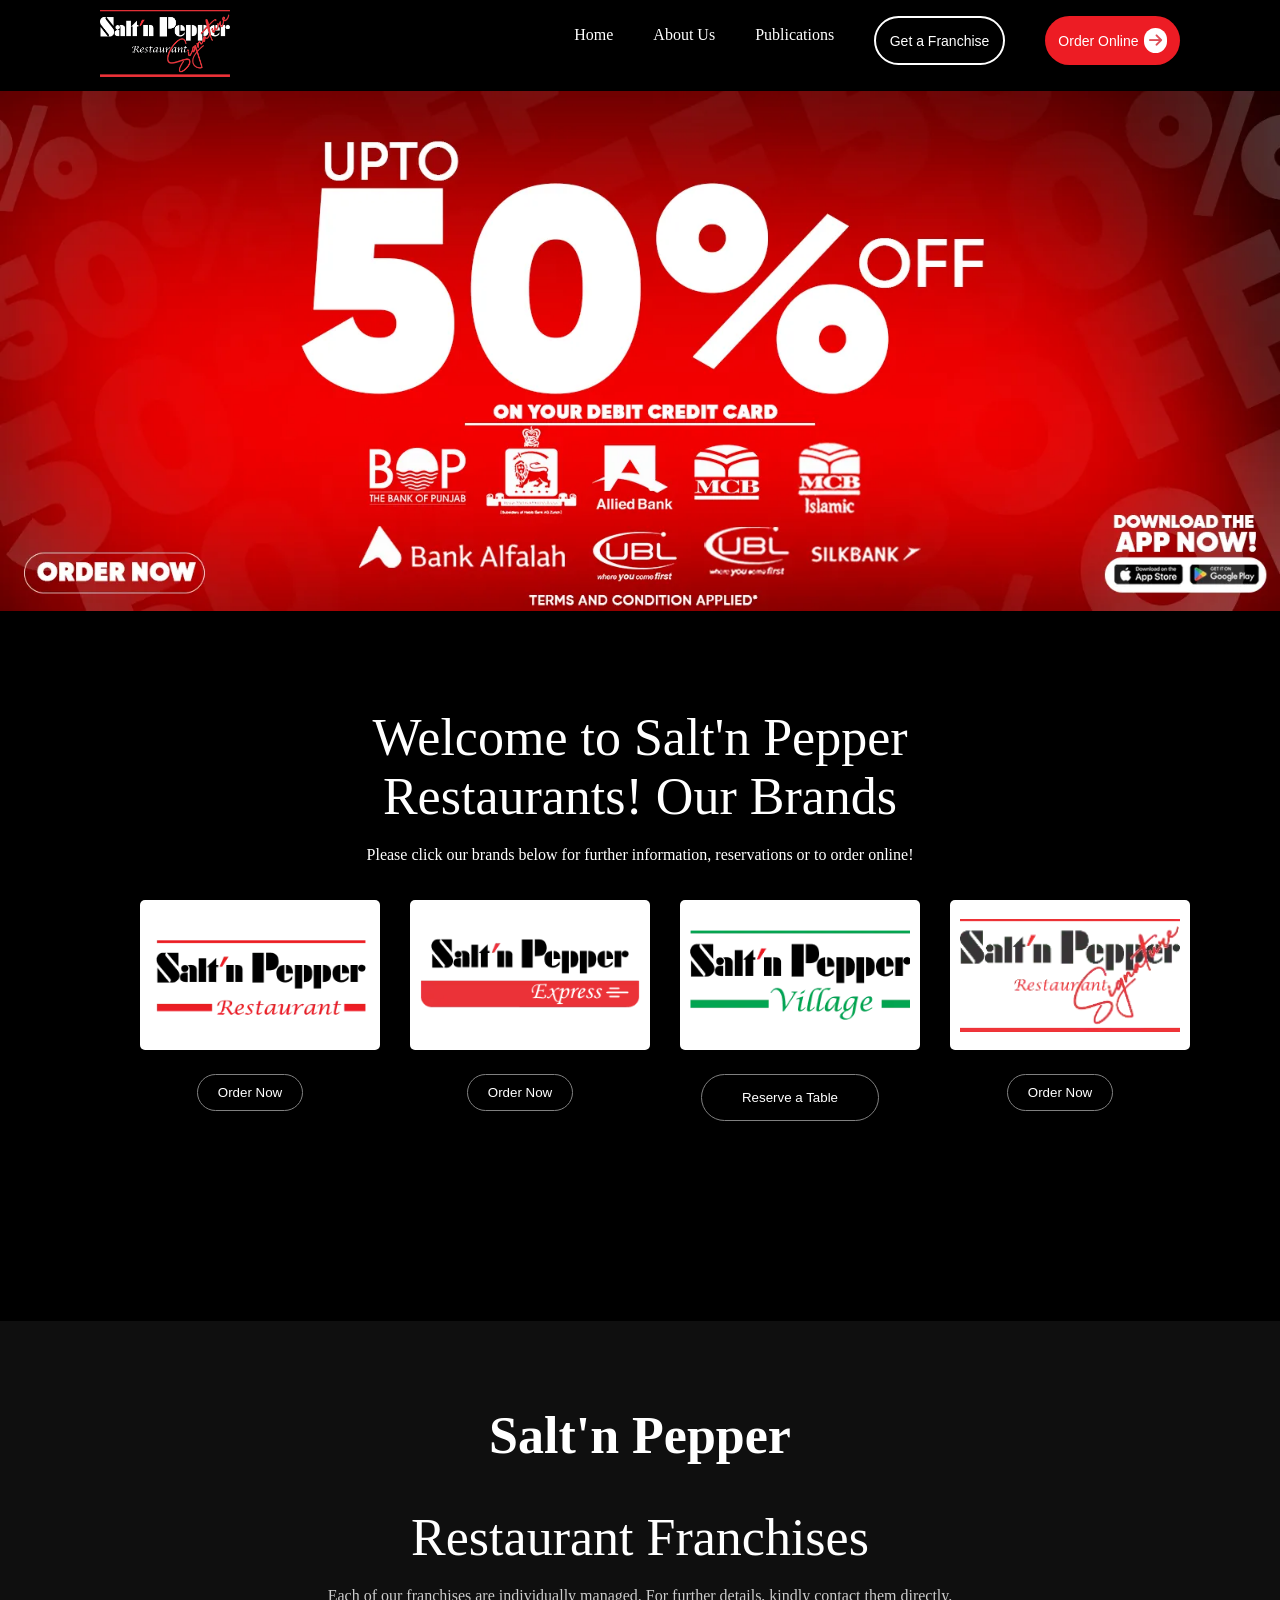
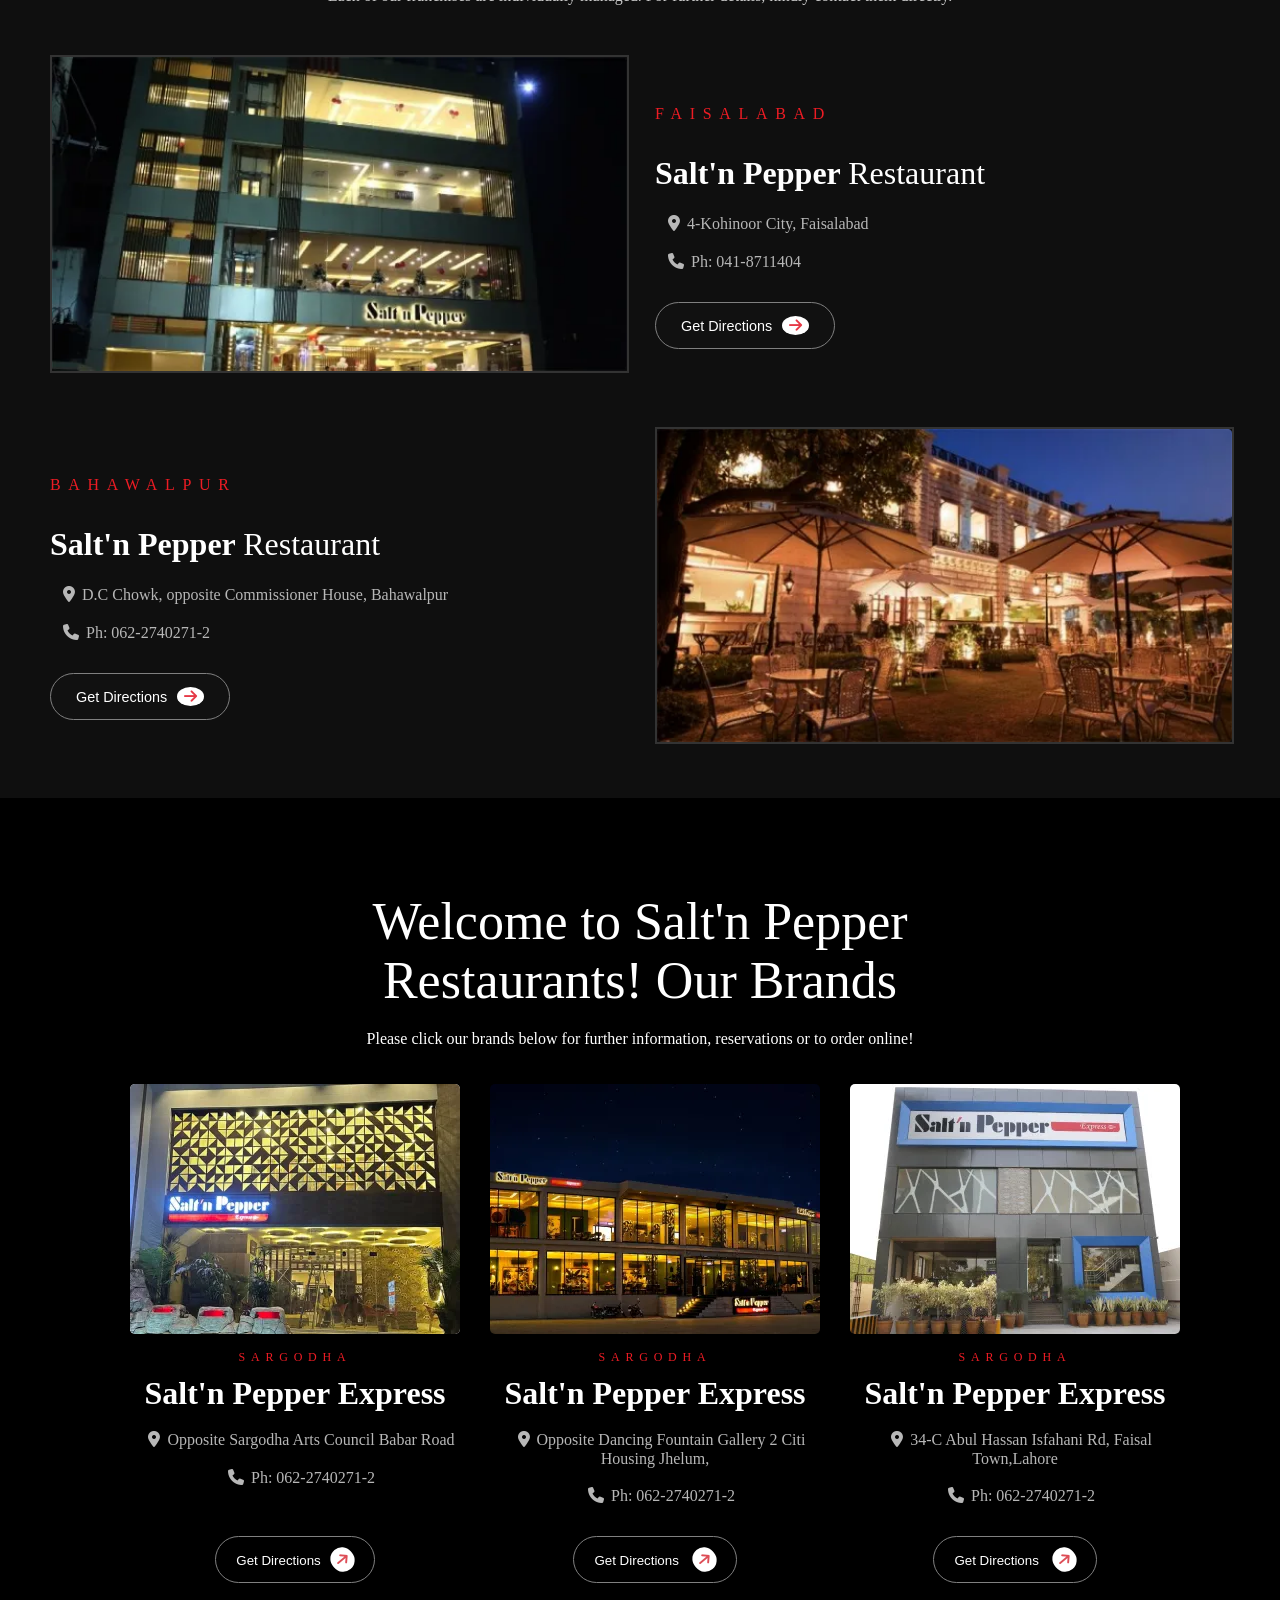
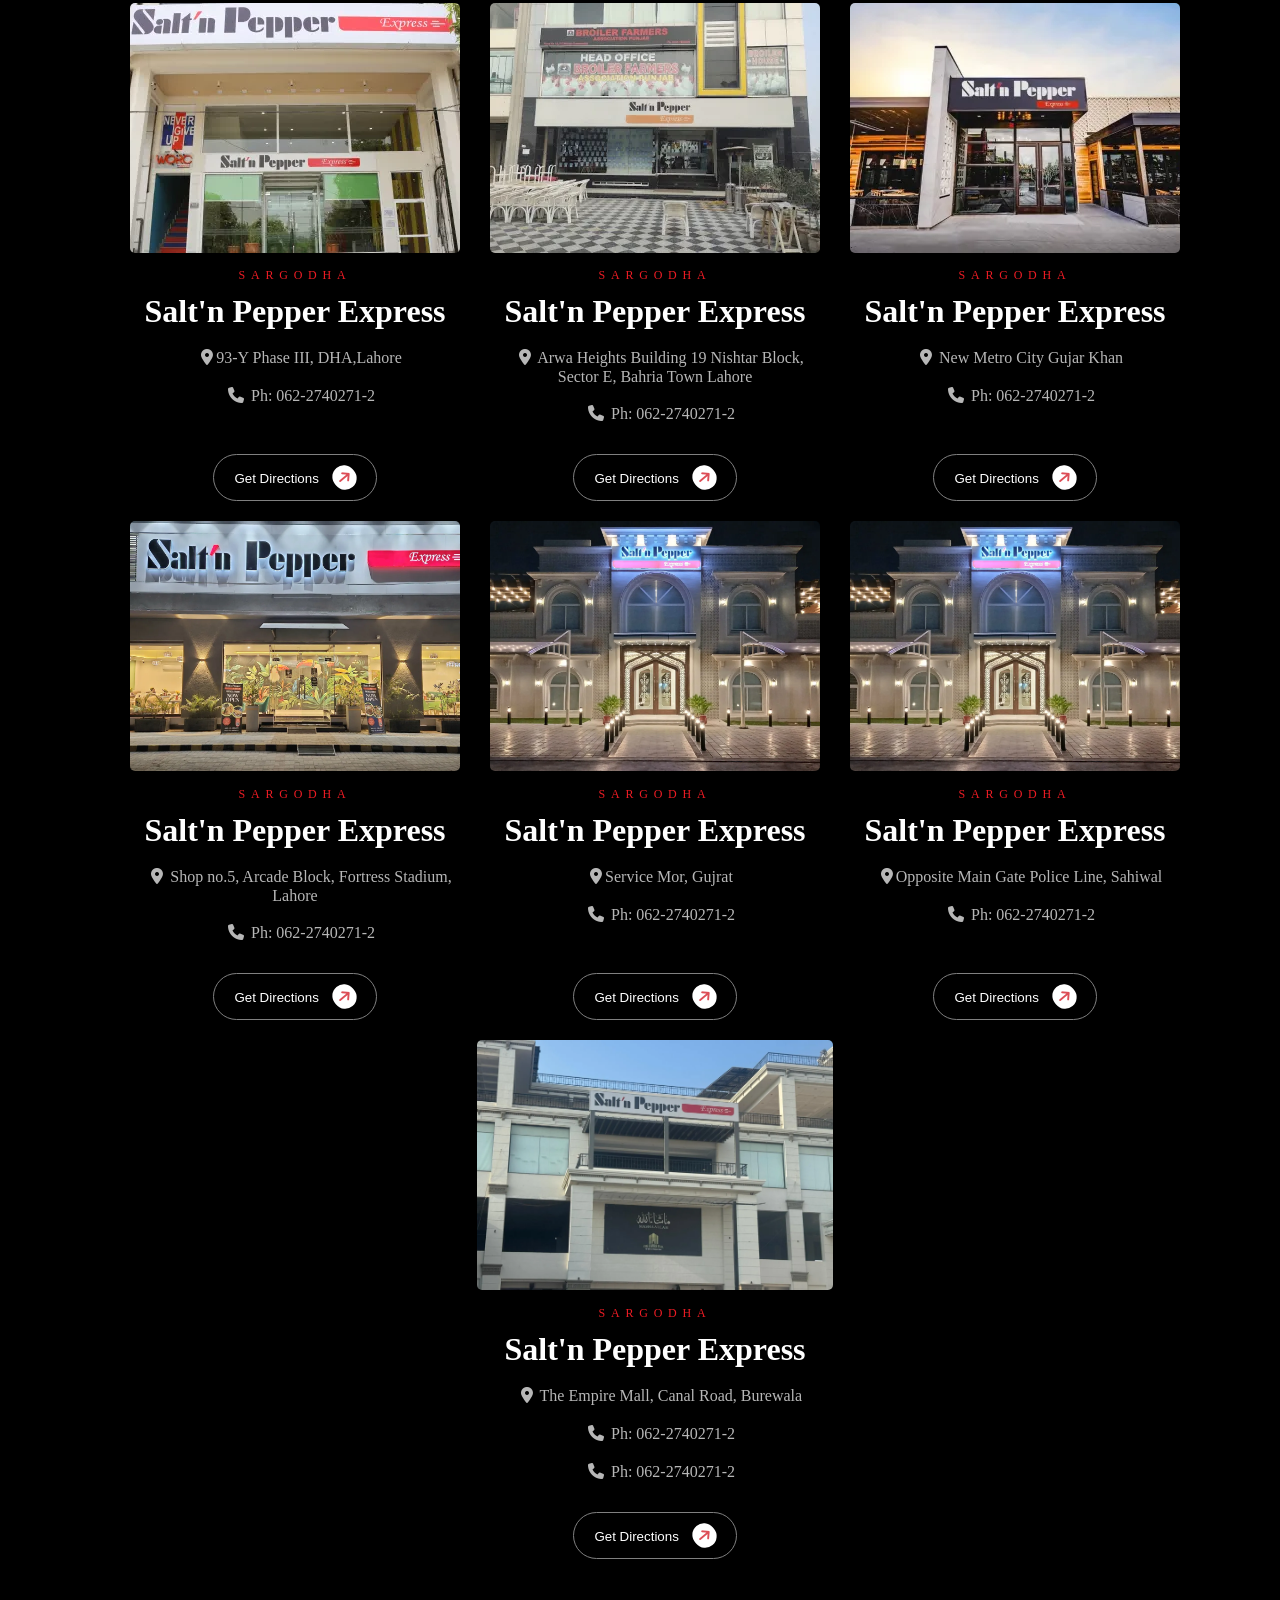
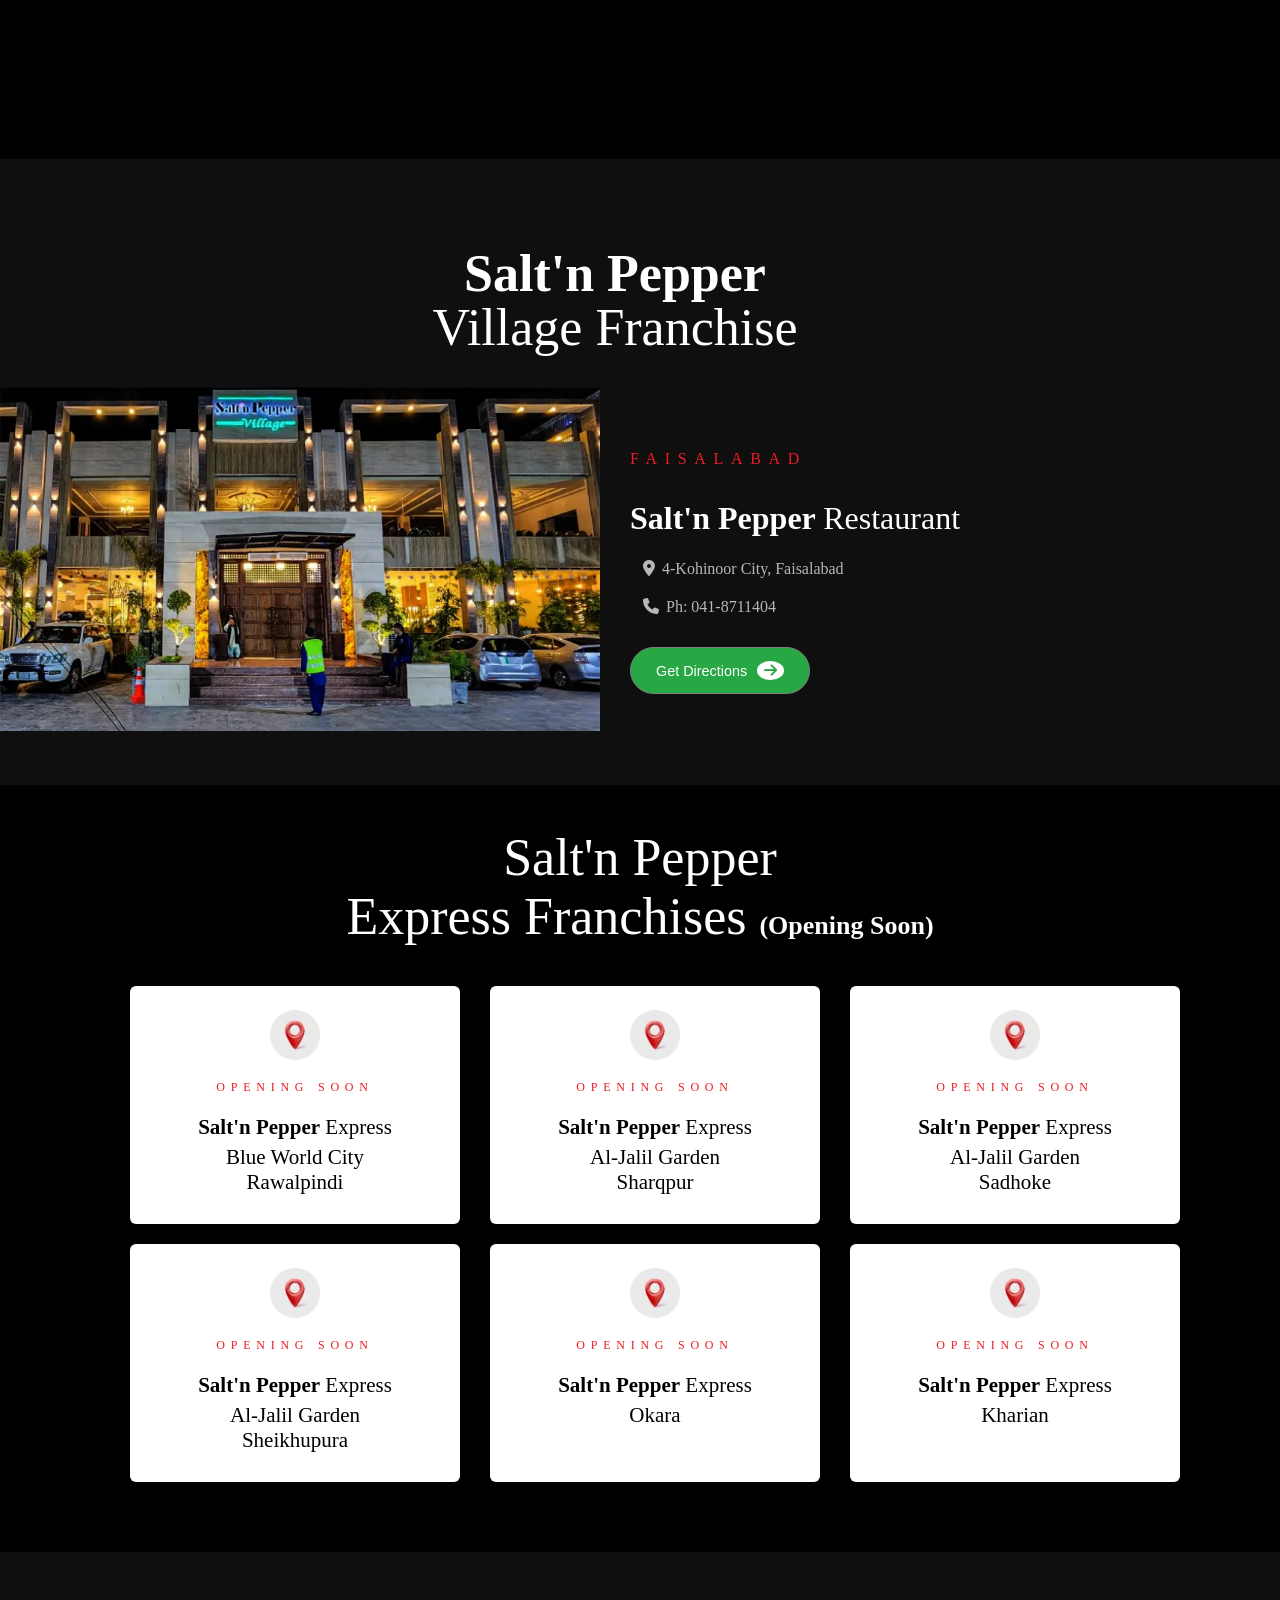
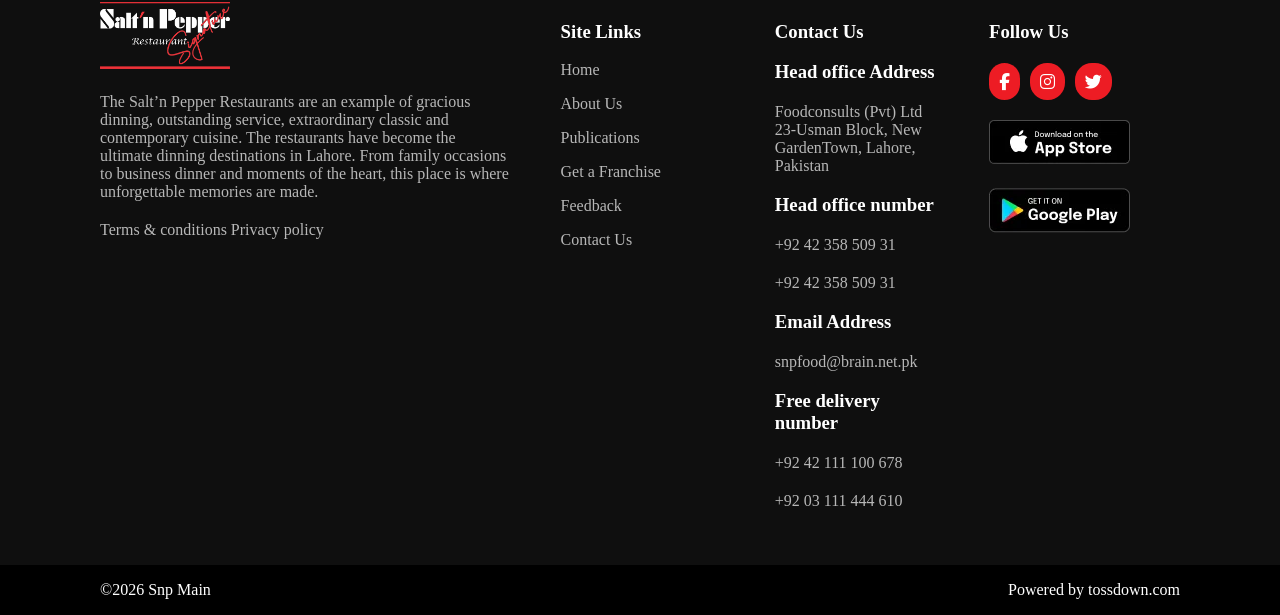
==== index.html @ 4a69c39b "Add files via upload" ====
<!doctype html>
<html lang="en">

<head>
  <meta charset="UTF-8" />
  <meta name="viewport" content="width=device-width, initial-scale=1.0" />
  <title>Salt N Pepper</title>
  <link rel="stylesheet" href="https://cdnjs.cloudflare.com/ajax/libs/font-awesome/6.5.1/css/all.min.css" />
  <link rel="stylesheet" href="style.css" />
</head>

<body>
  <!-- Navbar -->
  <div class="navbar">
    <div><img src="./Images/logo.webp" alt="logo" class="logo" /></div>
    <div class="menu">
      <ul class="list">
        <li>Home</li>
        <li>About Us</li>
        <li>Publications</li>
        <button class="btn">Get a Franchise</button>
        <button class="btn1">
          Order Online<i class="fa-solid fa-arrow-right arrow"></i>
        </button>
      </ul>
    </div>
  </div>

  <!-- Banner -->
  <div class="banner">
    <img src="./Images/banner.webp" alt="banner" width="100%" height="" />
  </div>
  <!-- Container 1 -->
  <div class="main-container">
    <h2>
      Welcome to <span class="heading">Salt'n Pepper</span> <br />
      Restaurants! Our Brands
    </h2>
    <p>
      Please click our brands below for further information, reservations or
      to order online!
    </p>
    <div class="container">
      <div class="cards">
        <img src="./Images/image1.webp" alt="" />
        <button class="btn-cards">Order Now</button>
      </div>
      <div class="cards">
        <img src="./Images/image3.webp" alt="" />
        <button class="btn-cards">Order Now</button>
      </div>
      <div class="cards">
        <img src="./Images/image4.webp" alt="" />
        <button class="btn-cards-table">Reserve a Table</button>
      </div>
      <div class="cards">
        <img src="./Images/image5.webp" alt="" />
        <button class="btn-cards">Order Now</button>
      </div>
    </div>
  </div>

  <!-- Container 2 -->

  <div class="container1">
    <!-- Header Section -->
    <div class="header">
      <h1>Salt'n Pepper</h1>
      <h2>Restaurant Franchises</h2>
      <p>
        Each of our franchises are individually managed. For further details,
        kindly contact them directly.
      </p>
    </div>

    <!-- Content Section -->
    <div class="content-box">
      <div class="image-side">
        <img src="./Images/image6.webp" alt="Restaurant Building" />
      </div>

      <div class="text-side">
        <h4 class="location-tag">FAISALABAD</h4>
        <h3>Salt'n Pepper <span>Restaurant</span></h3>
        <p class="address">
          <i class="fa-solid fa-location-dot"></i> 4-Kohinoor City, Faisalabad
        </p>
        <p class="phone"><i class="fa-solid fa-phone"></i> Ph: 041-8711404</p>
        <button class="btn2">
          Get Directions<i class="fa-solid fa-arrow-right arrow"></i>
        </button>
      </div>
    </div>
    <div class="content-box style-two">
      <div class="text-side">
        <h4 class="location-tag">Bahawalpur</h4>
        <h3>Salt'n Pepper <span>Restaurant</span></h3>
        <p class="address">
          <i class="fa-solid fa-location-dot"></i> D.C Chowk, opposite
          Commissioner House, Bahawalpur
        </p>
        <p class="phone">
          <i class="fa-solid fa-phone"></i> Ph: 062-2740271-2
        </p>
        <button class="btn2">
          Get Directions<i class="fa-solid fa-arrow-right arrow"></i>
        </button>
      </div>
      <div class="image-side">
        <img src="./Images/image8.webp" alt="Restaurant Building" />
      </div>
    </div>
  </div>

  <!-- container3 -->
  <div class="main-container">
    <h2>
      Welcome to <span class="heading">Salt'n Pepper</span> <br />
      Restaurants! Our Brands
    </h2>
    <p>
      Please click our brands below for further information, reservations or
      to order online!
    </p>
    <div class="container">
      <div class="cards cards2">
        <img src="./Images/image9.webp" alt="" />
        <div class="card-content">
        <h4 class="location-tag">sargodha</h4>
        <h1>Salt'n Pepper Express</h1>
        <p class="address">
          <i class="fa-solid fa-location-dot"></i> Opposite Sargodha Arts Council Babar Road
        </p>
        <p class="phone">
          <i class="fa-solid fa-phone"></i> Ph: 062-2740271-2
        </p>
        </div>
        <button class="btn-cards">Get Directions<i class="fa-solid fa-arrow-right arrow arrow-rotate"></i></button>
      </div>
      <div class="cards cards2">
        <img src="./Images/image10.webp" alt="" />
        <div class="card-content">
        <h4 class="location-tag">sargodha</h4>
        <h1>Salt'n Pepper Express</h1>
        <p class="address">
          <i class="fa-solid fa-location-dot"></i> Opposite Dancing Fountain Gallery 2 Citi Housing Jhelum,
        </p>
        <p class="phone">
          <i class="fa-solid fa-phone"></i> Ph: 062-2740271-2
        </p>
        </div>
        <button class="btn-cards">Get Directions <i class="fa-solid fa-arrow-right arrow arrow-rotate"></i></button>
      </div>
      <div class="cards cards2">
        <img src="./Images/image11.webp" alt="" />
        <div class="card-content">
        <h4 class="location-tag">sargodha</h4>
        <h1>Salt'n Pepper Express</h1>
        <p class="address">
          <i class="fa-solid fa-location-dot"></i> 34-C Abul Hassan Isfahani Rd, Faisal Town,Lahore
        </p>
        <p class="phone">
          <i class="fa-solid fa-phone"></i> Ph: 062-2740271-2
        </p>
        </div>
        <button class="btn-cards">Get Directions <i class="fa-solid fa-arrow-right arrow arrow-rotate"></i></button>
      </div>
    </div>
    <div class="container">
      <div class="cards cards2">
        <img src="./Images/image12.webp" alt="" />
        <div class="card-content">
        <h4 class="location-tag">sargodha</h4>
        <h1>Salt'n Pepper Express</h1>
        <p class="address">
          <i class="fa-solid fa-location-dot"></i>93-Y Phase III, DHA,Lahore
        </p>
        <p class="phone">
          <i class="fa-solid fa-phone"></i> Ph: 062-2740271-2
        </p>
        </div>
        <button class="btn-cards">Get Directions <i class="fa-solid fa-arrow-right arrow arrow-rotate"></i></button>
      </div>
      <div class="cards cards2">
        <img src="./Images/image13.webp" alt="" />
        <div class="card-content">
        <h4 class="location-tag">sargodha</h4>
        <h1>Salt'n Pepper Express</h1>
        <p class="address">
          <i class="fa-solid fa-location-dot"></i> Arwa Heights Building 19 Nishtar Block, Sector E, Bahria Town Lahore
        </p>
        <p class="phone">
          <i class="fa-solid fa-phone"></i> Ph: 062-2740271-2
        </p>
        </div>
        <button class="btn-cards">Get Directions <i class="fa-solid fa-arrow-right arrow arrow-rotate"></i></button>
      </div>
      <div class="cards cards2">
        <img src="./Images/image14.webp" alt="" />
        <div class="card-content">
        <h4 class="location-tag">sargodha</h4>
        <h1>Salt'n Pepper Express</h1>
        <p class="address">
          <i class="fa-solid fa-location-dot"></i> New Metro City Gujar Khan
        </p>
        <p class="phone">
          <i class="fa-solid fa-phone"></i> Ph: 062-2740271-2
        </p>
        </div>
        <button class="btn-cards">Get Directions <i class="fa-solid fa-arrow-right arrow arrow-rotate"></i></button>
      </div>
    </div>
    <div class="container">
      <div class="cards cards2">
        <img src="./Images/image15.webp" alt="" />
        <div class="card-content">
        <h4 class="location-tag">sargodha</h4>
        <h1>Salt'n Pepper Express</h1>
        <p class="address">
          <i class="fa-solid fa-location-dot"></i> Shop no.5, Arcade Block, Fortress Stadium, Lahore
        </p>
        <p class="phone">
          <i class="fa-solid fa-phone"></i> Ph: 062-2740271-2
        </p>
        </div>
        <button class="btn-cards">Get Directions <i class="fa-solid fa-arrow-right arrow arrow-rotate"></i></button>
      </div>
      <div class="cards cards2">
        <img src="./Images/image16.webp" alt="" />
        <div class="card-content">
        <h4 class="location-tag">sargodha</h4>
        <h1>Salt'n Pepper Express</h1>
        <p class="address">
          <i class="fa-solid fa-location-dot"></i>Service Mor, Gujrat
        </p>
        <p class="phone">
          <i class="fa-solid fa-phone"></i> Ph: 062-2740271-2
        </p>
        </div>
        <button class="btn-cards">Get Directions <i class="fa-solid fa-arrow-right arrow arrow-rotate"></i></button>
      </div>
      <div class="cards cards2">
        <img src="./Images/image17.webp" alt="" />
        <div class="card-content">
        <h4 class="location-tag">sargodha</h4>
        <h1>Salt'n Pepper Express</h1>
        <p class="address">
          <i class="fa-solid fa-location-dot"></i>Opposite Main Gate Police Line, Sahiwal
        </p>
        <p class="phone">
          <i class="fa-solid fa-phone"></i> Ph: 062-2740271-2
        </p>
        </div>
        <button class="btn-cards">Get Directions <i class="fa-solid fa-arrow-right arrow arrow-rotate"></i></button>
      </div>
    </div>
    <div class="container">
      <div class="cards cards2 last-card">
        <img src="./Images/image18.webp" alt="" />
        <div class="card-content">
        <h4 class="location-tag">sargodha</h4>
        <h1>Salt'n Pepper Express</h1>
        <p class="address">
          <i class="fa-solid fa-location-dot"></i> The Empire Mall, Canal Road, Burewala
        </p>
        <p class="phone">
          <i class="fa-solid fa-phone"></i> Ph: 062-2740271-2
        </p>
        <p class="phone">
          <i class="fa-solid fa-phone"></i> Ph: 062-2740271-2
        </p>
        </div>
        <button class="btn-cards">Get Directions <i class="fa-solid fa-arrow-right arrow arrow-rotate"></i></button>
      </div>
    </div>
  </div>


  <!-- container4 -->
  <div class="container1 container4">
    <!-- Header Section -->
    <div class="header">
      <h1>Salt'n Pepper</h1>
      <h2 class="village">Village Franchise</h2>
    </div>

    <!-- Content Section -->
    <div class="content-box">
      <div class="image-side">
        <img src="./Images/image20.webp" alt="Restaurant Building" />
      </div>

      <div class="text-side">
        <h4 class="location-tag">FAISALABAD</h4>
        <h3>Salt'n Pepper <span>Restaurant</span></h3>
        <p class="address">
          <i class="fa-solid fa-location-dot"></i> 4-Kohinoor City, Faisalabad
        </p>
        <p class="phone"><i class="fa-solid fa-phone"></i> Ph: 041-8711404</p>
        <button class="btn2 container4-btn">
          Get Directions<i class="fa-solid fa-arrow-right arrow"></i>
        </button>
      </div>
    </div>
  </div>

  <!-- container5 -->
  <div class="main-container container5">
    <h2>
      Salt'n Pepper <br />
      Express Franchises <span class="opening-soon"> (Opening Soon)</span>
    </h2>
    <div class="container">
      <div class="cards cards3">
        <img src="./Images/location.webp" alt="" />
        <h4 class="location-tag opening">Opening Soon</h4>
        <h5><b>Salt'n Pepper</b> Express</h5>
        <p>Blue World City <br>Rawalpindi</p>
      </div>
      <div class="cards cards3">
        <img src="./Images/location.webp" alt="" />
        <h4 class="location-tag opening">Opening Soon</h4>
        <h5> <b>Salt'n Pepper</b> Express</h5>
        <p>Al-Jalil Garden <br>Sharqpur</p>
      </div>
      <div class="cards cards3">
        <img src="./Images/location.webp" alt="" />
        <h4 class="location-tag opening">Opening Soon</h4>
        <h5><b>Salt'n Pepper</b> Express</h5>
        <p>Al-Jalil Garden <br>Sadhoke</p>
      </div>
    </div>
    <div class="container">
      <div class="cards cards3">
        <img src="./Images/location.webp" alt="" />
        <h4 class="location-tag opening">Opening Soon</h4>
        <h5><b>Salt'n Pepper</b> Express</h5>
        <p>Al-Jalil Garden <br>Sheikhupura</p>
      </div>
      <div class="cards cards3">
        <img src="./Images/location.webp" alt="" />
        <h4 class="location-tag opening">Opening Soon</h4>
        <h5><b> Salt'n Pepper</b> Express</h5>
        <p>Okara</p>
      </div>
      <div class="cards cards3">
        <img src="./Images/location.webp" alt="" />
        <h4 class="location-tag opening">Opening Soon</h4>
        <h5><b>Salt'n Pepper</b> Express</h5>
        <p>Kharian</p>
      </div>
    </div>
  </div>

  <!-- container6 -->
  <div class="container container6">
    <div class="footer section1">
      <div>
        <img src="./Images/logo.webp" alt="logo" class="logo" />
        <p>

          The Salt’n Pepper Restaurants are an example of gracious dinning, outstanding service, extraordinary classic
          and
          contemporary cuisine. The restaurants have become the ultimate dinning destinations in Lahore. From family
          occasions to business dinner and moments of the heart, this place is where unforgettable memories are made.
        </p>
        <p>Terms & conditions Privacy policy</p>
      </div>
    </div>
    <div class="footer section2">
      <div>
        <h3>Site Links</h3>
        <div>
          <ul class="footer-list">
            <li>Home</li>
            <li>About Us</li>
            <li>Publications</li>
            <li>Get a Franchise</li>
            <li>Feedback</li>
            <li>Contact Us</li>
          </ul>
        </div>
      </div>

    </div>
    <div class="footer section3">
      <h3>Contact Us</h3>
      <h3>Head office Address</h3>
      <p>Foodconsults (Pvt) Ltd 23-Usman Block, New GardenTown, Lahore, Pakistan
      </p>
      <h3>Head office number</h3>
      <p>+92 42 358 509 31</p>
      <p>+92 42 358 509 31</p>
      <h3>Email Address</h3>
      <p>snpfood@brain.net.pk</p>
      <h3>Free delivery number</h3>
      <p>+92 42 111 100 678</p>
      <p>+92 03 111 444 610</p>
    </div>
    <div class="footer section4">
      <h3>Follow Us</h3>
      <div class="icon">
        <div class="facebook">
          <i class="fa-brands fa-facebook-f"></i>
        </div>
        <div class="insta">
          <i class="fa-brands fa-instagram"></i>
        </div>
        <div class="twiter">
          <i class="fa-brands fa-twitter"></i>
        </div>
      </div>
      <div class="section2-img"><img src="./Images/image21.webp" alt=""></div>
      <div class="section2-img"><img src="./Images/image22.webp" alt=""></div>
    </div>
  </div>
  <div class="down-footer">
    <div class="copy-right">
      <p>&copy;2026 Snp Main</p>
    </div>
    <div class="powered">
      <p>Powered by tossdown.com</p>
    </div>
  </div>





</body>

</html>
---- style.css ----
@font-face {
    font-family: 'Apercu';
    src: url('./fonts/apercu-font-family/Apercu-Regular.ttf') format('truetype');
}

body {
    background-color: black;
    color: white;
    font-family: 'butler';
    padding: 0;
    margin: 0;
    align-items: center;
    justify-content: center;
    text-align: center;
    font-family: 'Apercu';
}

.navbar {
    display: flex;
    align-items: center;
    justify-content: space-between;
    padding: 10px 100px;
}

.logo {
    width: 130px;
    height: 67px;

}

.menu {
    display: flex;
    align-items: center;
    justify-content: end;
}

.list {
    display: flex;
    list-style: none;
    gap: 40px;
    text-decoration: none;
    font-size: 16px;
}

.btn {
    padding: 12px 13.5px 12px 13.5px;
    font-size: 14px;
    font-weight: 400px;
    background-color: #000000;
    border: 2px solid white;
    border-radius: 25px;
    color: white;
    margin-top: -10px;
}

.btn1 {
    padding: 12px 13.5px 12px 13.5px;
    font-size: 14px;
    font-weight: 400px;
    background-color: #ED1C24;
    border: none;
    border-radius: 25px;
    color: white;
    margin-top: -10px;
}

i {
    font-size: 25px;
    margin-left: 10px;
}

.arrow {
    font-size: 15px;
    background-color: white;
    color: #DD4E57;
    margin-left: 5px;
    padding: 5px;
    border-radius: 15px;
}

.main-container {
    padding: 50px 100px 200px 100px;
}

.container {
    display: flex;
    padding-top: 20px;
    justify-content: center;
}

.cards {
    width: 226px;
    padding: 0 10px;
    margin-left: 30px;
}

.cards>img {
    background-color: white;
    height: 130px;
    width: 100%;
    object-fit: contain;
    padding: 10px 10px;
    border-radius: 5px;

}

.btn-cards {
    padding: 10px 20px;
    border-radius: 28px;
    background-color: black;
    border: 1px solid gray;
    color: white;
    margin-top: 20px;
    width: max-content;
    margin-left: auto;
    margin-right: auto;
}
.arrow-rotate{
    transform: rotate(320deg); 
    margin-left: 10px;
}
.btn-cards-table {
    padding: 15px 40px;
    border-radius: 25px;
    background-color: black;
    color: white;
    border: 1px solid gray;
    margin-top: 20px;
}

.container1 {
    /* width: 100%; */
    padding: 50px;
    margin: 0 auto;
    text-align: center;
    background-color: #0F0F0F;
}

/* Header Styling */
.header h1 {
    font-size: 52px;
    font-weight: bold;
    margin-bottom: 5px;
}

h2 {
    font-size: 52px !important;
    font-weight: lighter;
    margin-bottom: 20px;
}

.header p {
    color: #ccc;
    font-size: 16px;
    margin-bottom: 50px;
}

/* Flexbox Layout for Image and Text */
.content-box {
    display: flex;
    flex-wrap: wrap;
    align-items: center;
    gap: 30px;
    text-align: left;
}

.image-side {
    flex: 1;
    min-width: 300px;
}

.image-side img {
    width: 100%;
    border: 2px solid #333;
}

.text-side {
    flex: 1;
    min-width: 300px;
}

/* Text Styling */
.location-tag {
    color: #ED1C24;
    letter-spacing: 0.48em;
    font-size: 16px;
    margin-bottom: 10px;
    font-weight: 500;
    text-transform: uppercase;
}

.text-side h3 {
    font-size: 2rem;
    margin-bottom: 20px;
}

.text-side h3 span {
    font-weight: lighter;
}

.address,
.phone {
    margin-bottom: 10px;
    font-size: 16px;
    color: #B7B7B7;
}

.address i,
.phone i {
    font-size: 16px;
    padding: 3px;
}

/* Button Styling */
.btn2 {
    display: inline-block;
    margin-top: 20px;
    padding: 13px 25px;
    border: 1px solid gray;
    border-radius: 25px;
    color: white;
    font-size: 0.9rem;
    transition: 0.3s;
    background-color: #111;
}

.btn2 i {
    margin-left: 10px;
    background: #ffffff;
    padding: 2px 7px;
    border-radius: 50%;
    color: #e63946;
}

.style-two {
    margin-top: 50px;
}



.cards2 {
    padding: 0;
    flex: 1;
    display: flex;
    flex-direction: column;
}
.card-content{
    flex-grow: 1;

}

.cards h4 {
    font-size: 12px;
    font-weight: 500;
}

.cards2 h1 {
    margin: 0;
}

.cards2 img {
    padding: 0;
    width: 100%;
    object-fit: cover;
    height: 250px;
}

.last-card {
    width: 33%;
    flex: none;
}


.village {
    margin-top: -10px;
    margin-bottom: 30px;
}

.container4 {
    padding-left: 0;
}

.container4 img {
    border: none;
}

.cards3 {
    flex: 1;
    height: 190px;
    background-color: white;
    border-radius: 6px;
    align-items: center;
    text-align: center;
    padding: 24px;
}

.cards3 img {
    height: 50px;
    width: 50px;
    padding: 0;
    margin: 0;

}

.container4-btn {
    background-color: #28a745;
}

.container4-btn:hover {
    border: 1px solid #28a745;
    background-color: #000000;
}

.container4-btn i {
    color: #28a745;
}

.opening {
    font-size: 10px;
}

h5 {
    color: #000000;
    font-size: 21px;
    font-weight: 400;
    margin-top: 20px;
    margin-bottom: 5px;
}

.cards3 p {
    color: #000000;
    margin: 0;
    font-size: 21px;
    font-weight: 400;

}


.container5 {
    padding: 0 100px 70px 100px;

}

.opening-soon {
    font-size: 26px;
    font-weight: bold;
}

.container6 {
    display: flex;
    text-align: left;
    padding: 50px 100px;
    color: rgb(255 255 255 / 70%);
    background-color: #0F0F0F;
}

.footer {
    margin-right: 50px;
}

.footer p {
    margin-bottom: 5px;
    margin-top: 20px;
}

.footer-list {
    list-style: none;
    padding: 0;
}

.footer-list li {
    padding-bottom: 16px;
}

.footer h3 {
    color: white;
}

.icon {
    color: white;
    display: flex;
    gap: 10px;
    margin: 20px 0;
}

.icon i {
    background-color: #ED1C24;
    padding: 10px;
    border-radius: 17px;
    margin: 0;
    font-size: 17px;
}

.section1 {
    width: 50%;
}

.section2 {
    width: 20%;
}

.section3 {
    width: 20%;
}

.sectio4 {
    margin: 0;
}

.section2-img {
    margin: 20px 0;
}


.down-footer {
    display: flex;
    text-align: right;
    padding: 0 100px;
    justify-content: space-between;
}


button:hover {
    cursor: pointer;

}
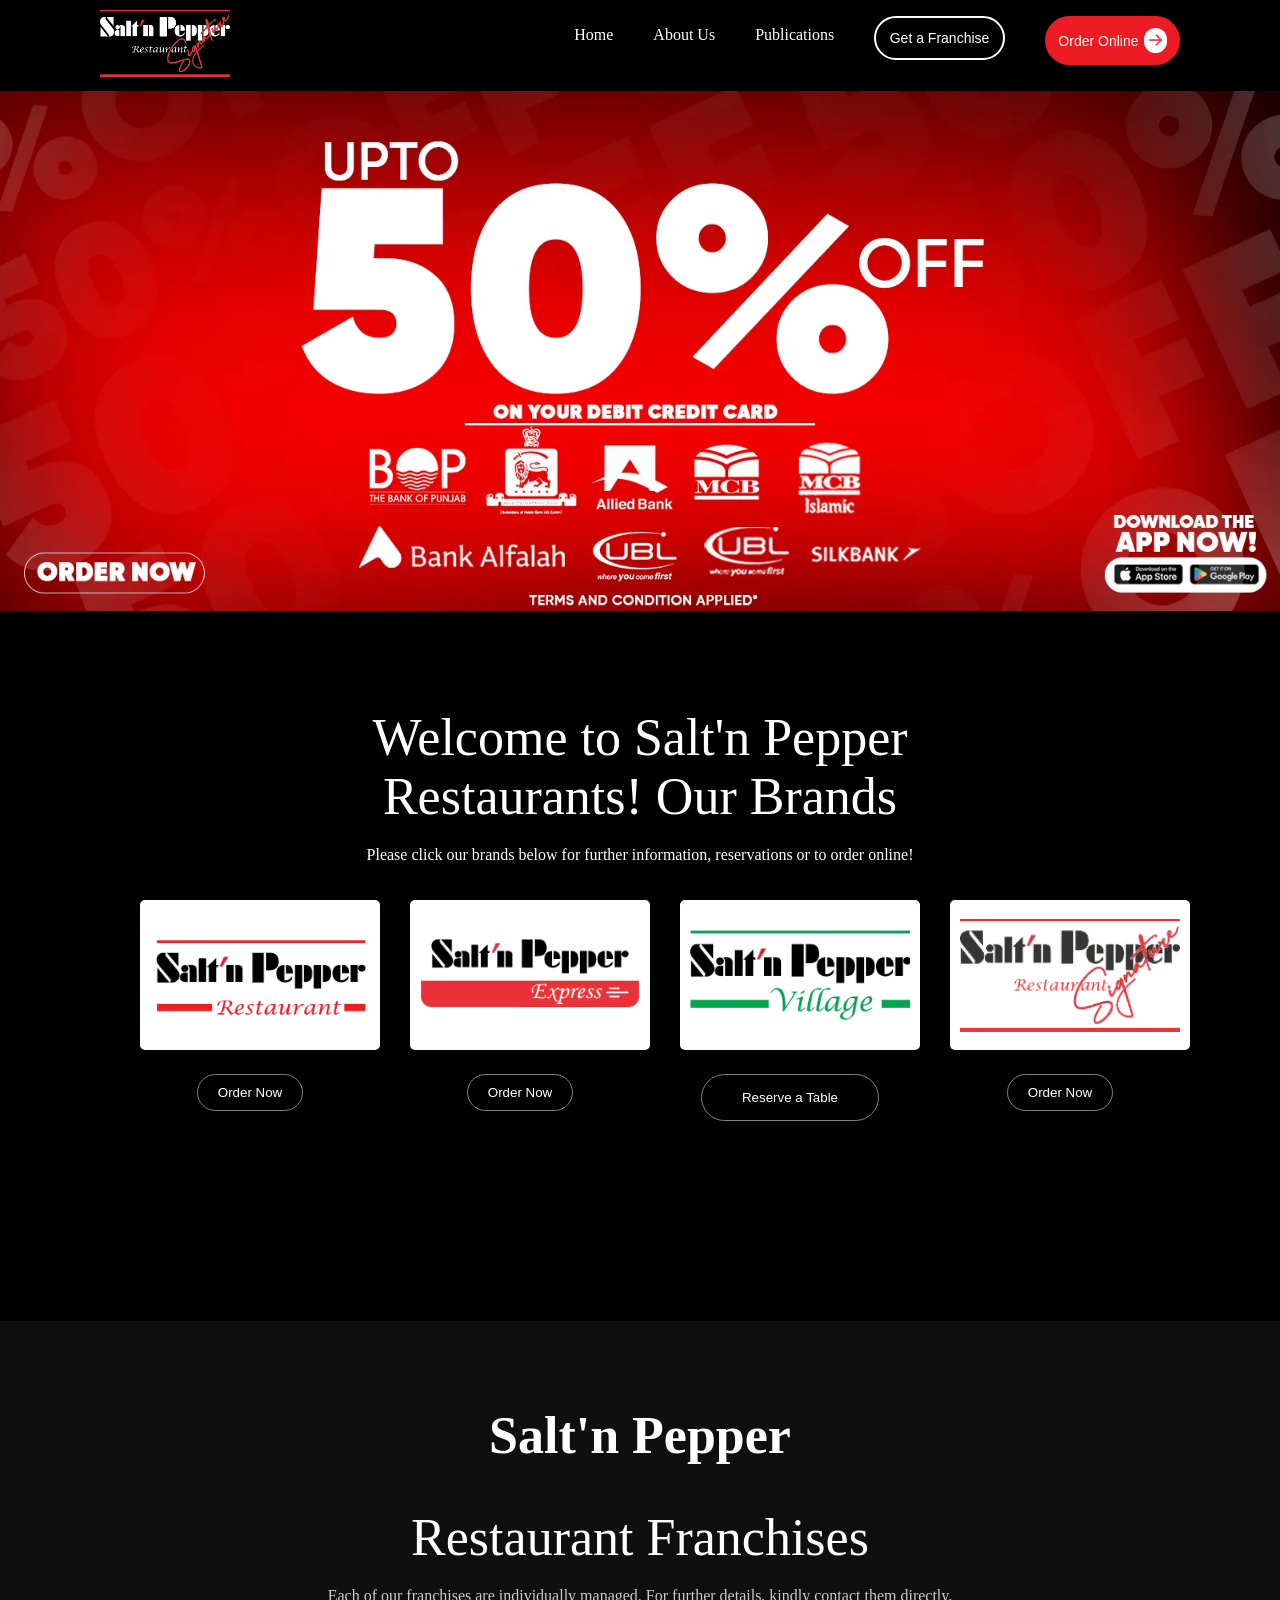
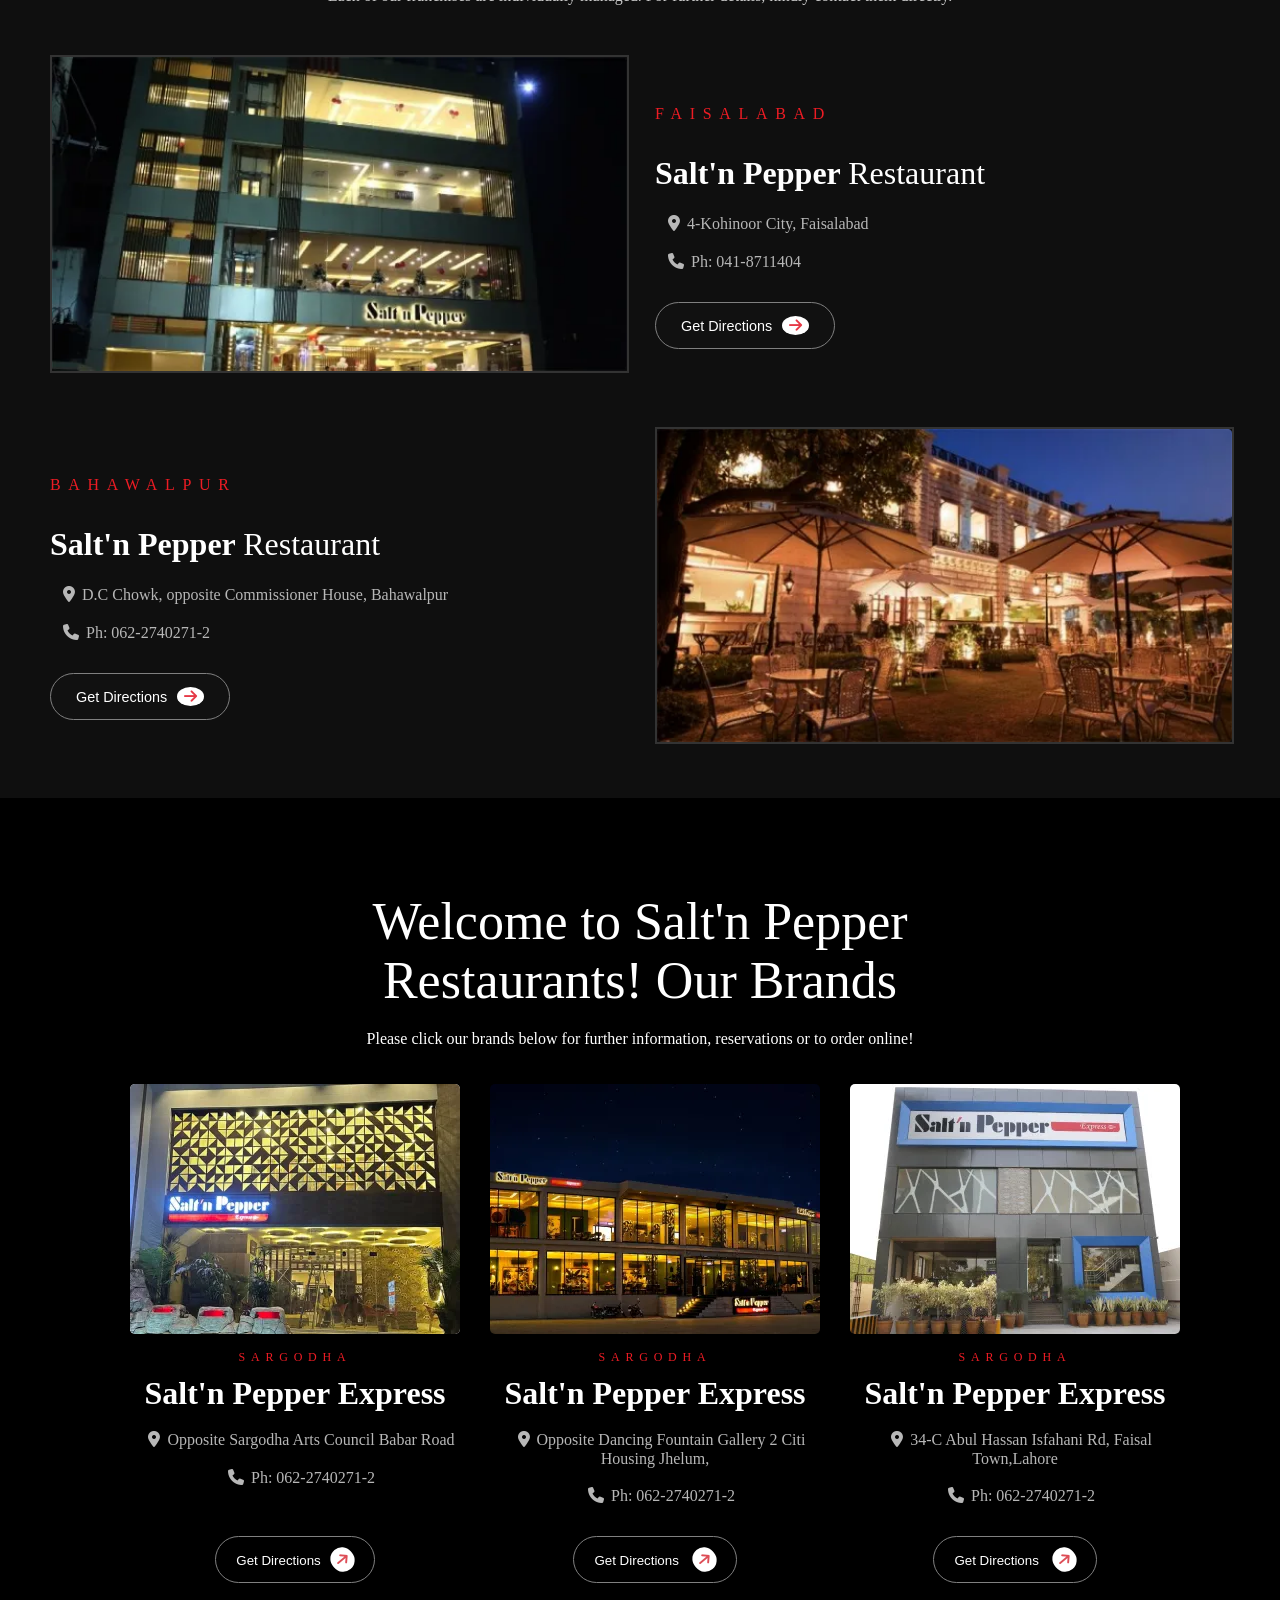
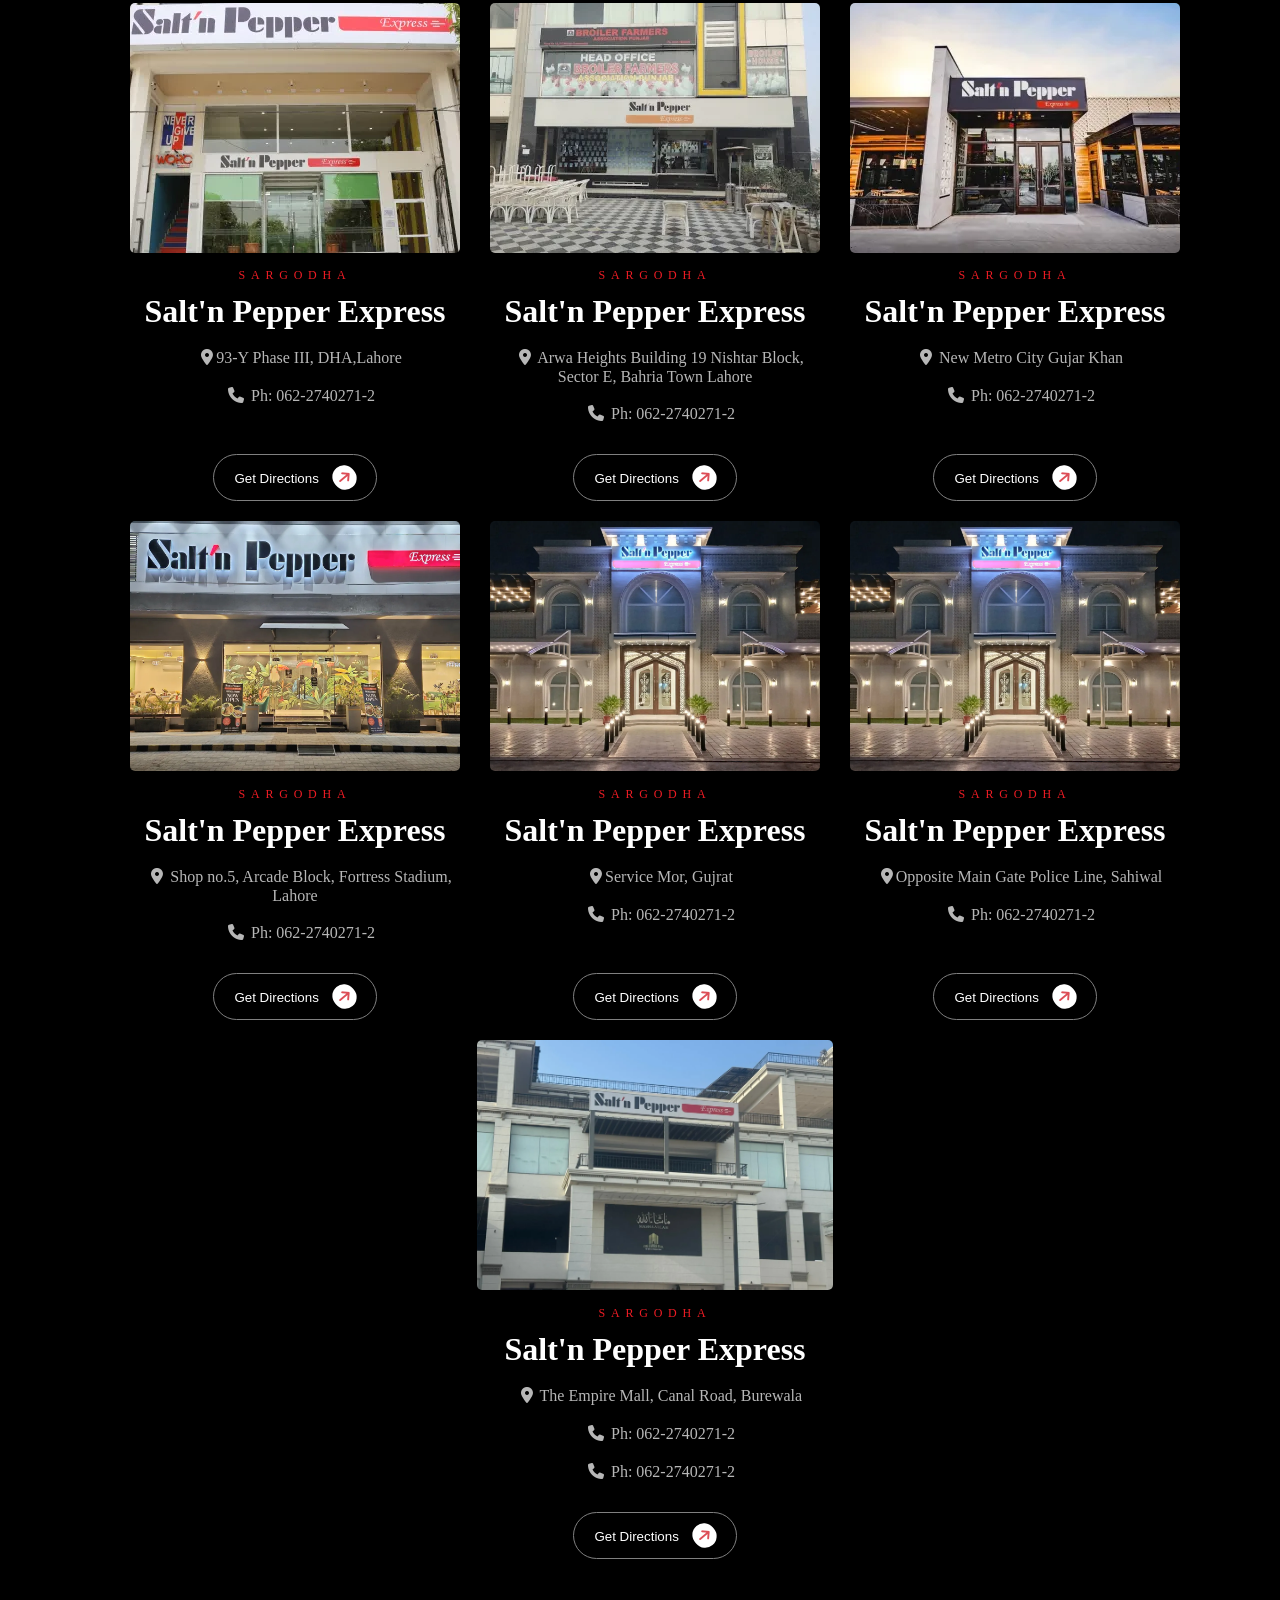
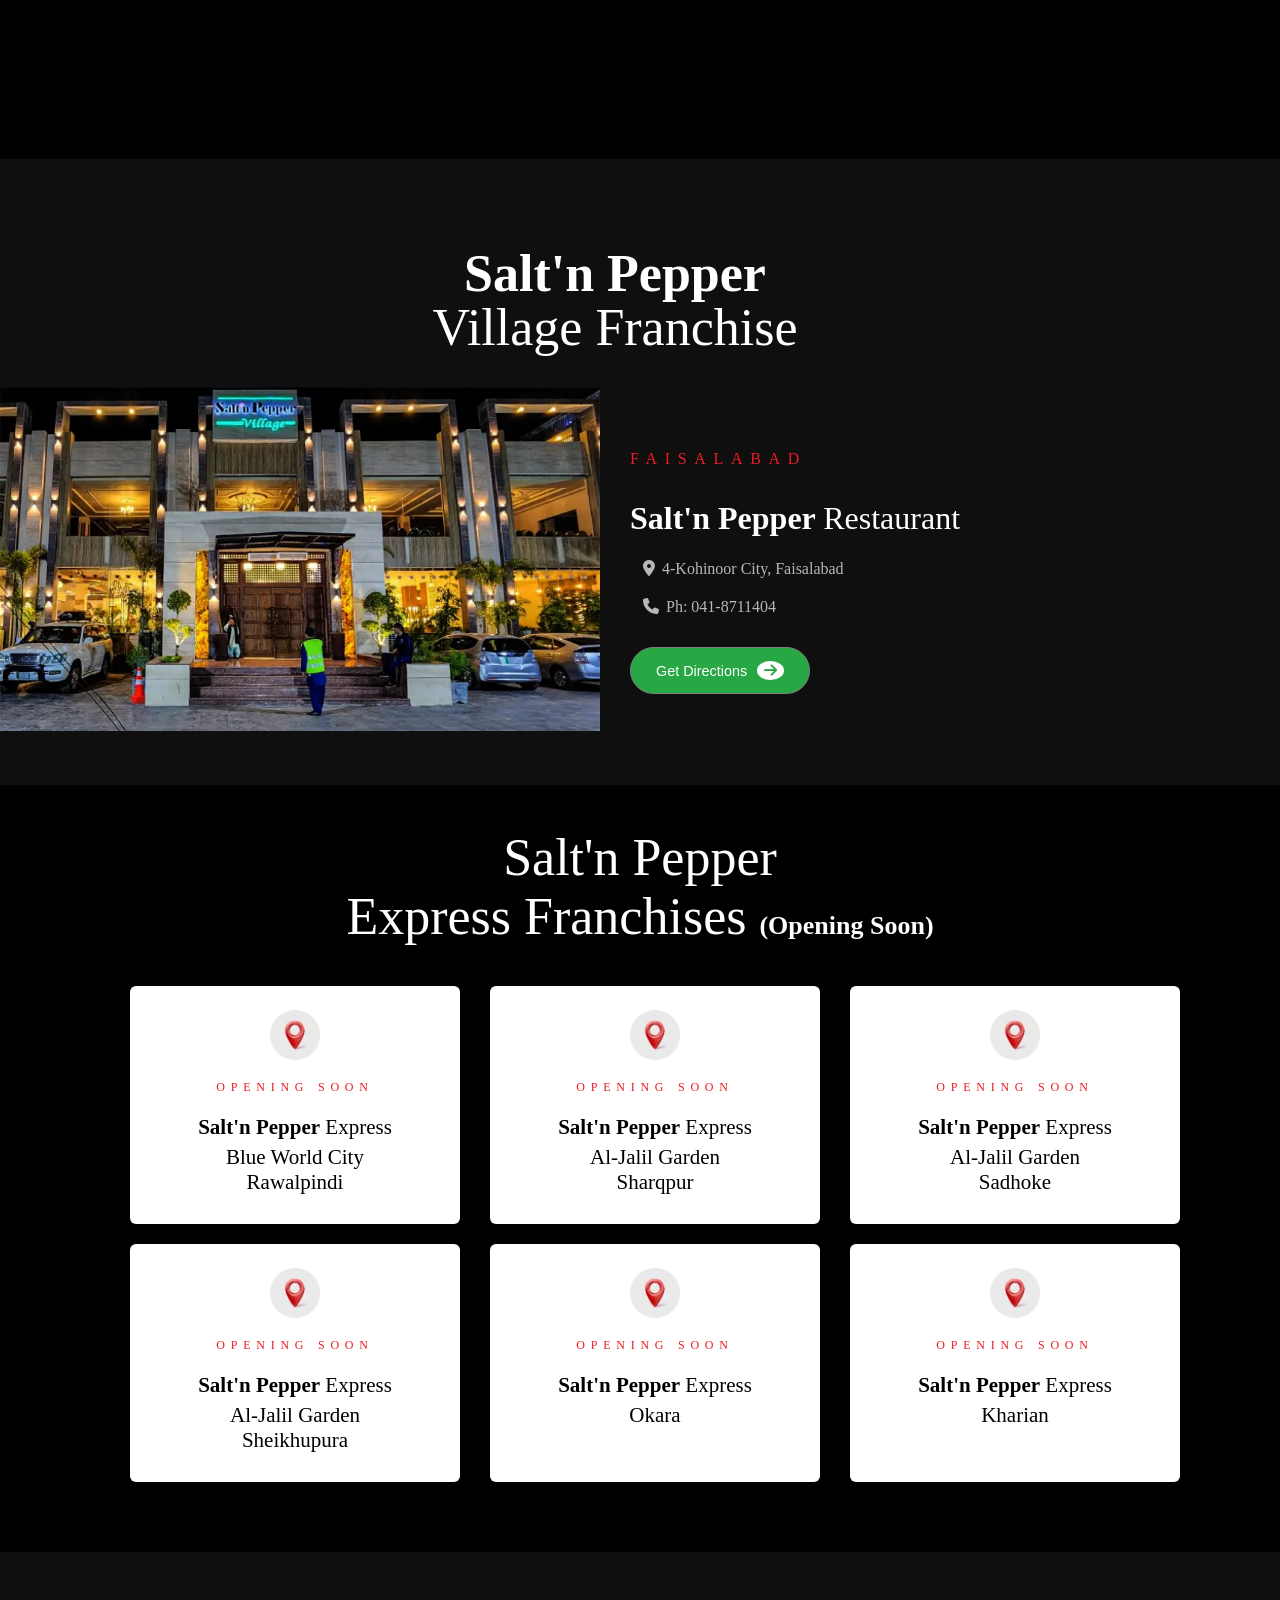
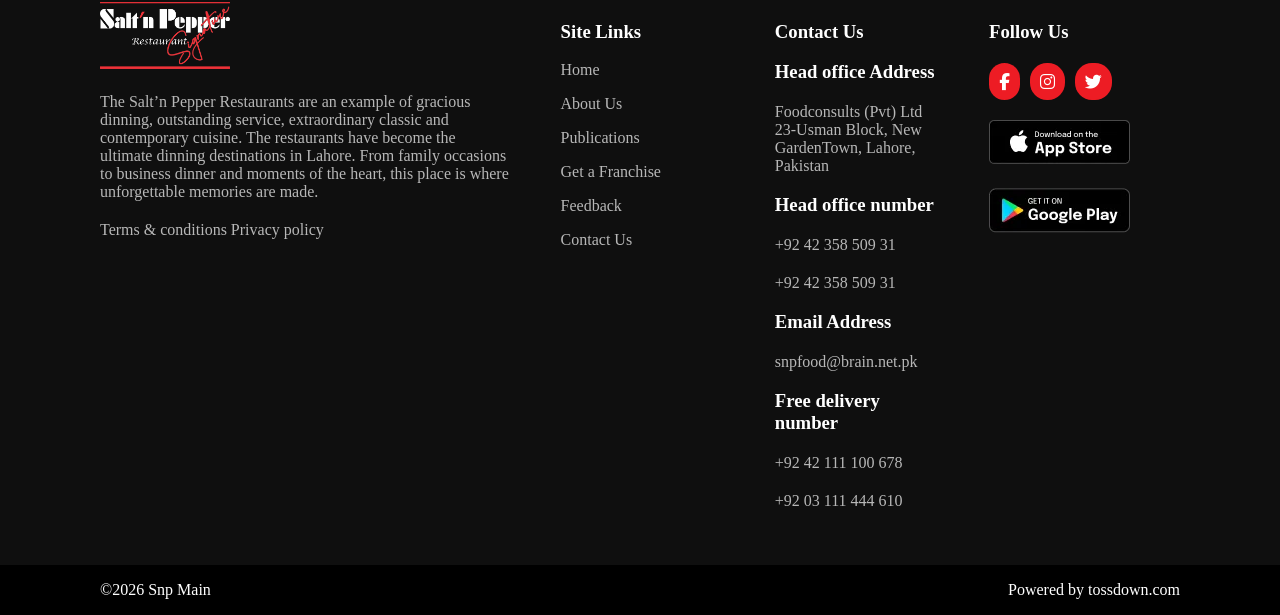
==== commit 99a7a282: "other pages Other pages develop" ====
--- a/index.html
+++ b/index.html
@@ -15,13 +15,15 @@
     <div><img src="./Images/logo.webp" alt="logo" class="logo" /></div>
     <div class="menu">
       <ul class="list">
-        <li>Home</li>
-        <li>About Us</li>
+        <li><a href="./index.html">Home</a></li>
+        <li><a href="./about-us.html">About Us</a></li>
         <li>Publications</li>
-        <button class="btn">Get a Franchise</button>
+        <a href="./Get a Franchise/index.html">
+        <button class="btn">Get a Franchise</button></a>
+        <a href="https://restaurant.saltnpepper.com.pk/menu" target="_blank">
         <button class="btn1">
           Order Online<i class="fa-solid fa-arrow-right arrow"></i>
-        </button>
+        </button></a>
       </ul>
     </div>
   </div>
--- a/style.css
+++ b/style.css
@@ -1,6 +1,6 @@
 @font-face {
     font-family: 'Apercu';
-    src: url('./fonts/apercu-font-family/Apercu-Regular.ttf') format('truetype');
+    src: url('./apercu-font-family/Apercu-Regular.ttf') format('truetype');
 }
 
 body {
@@ -34,12 +34,16 @@
     justify-content: end;
 }
 
-.list {
+.list{
     display: flex;
     list-style: none;
     gap: 40px;
     text-decoration: none;
     font-size: 16px;
+}
+.list li a{
+    text-decoration: none;
+    color: white;
 }
 
 .btn {
@@ -423,4 +427,4 @@
 button:hover {
     cursor: pointer;
 
-}+}
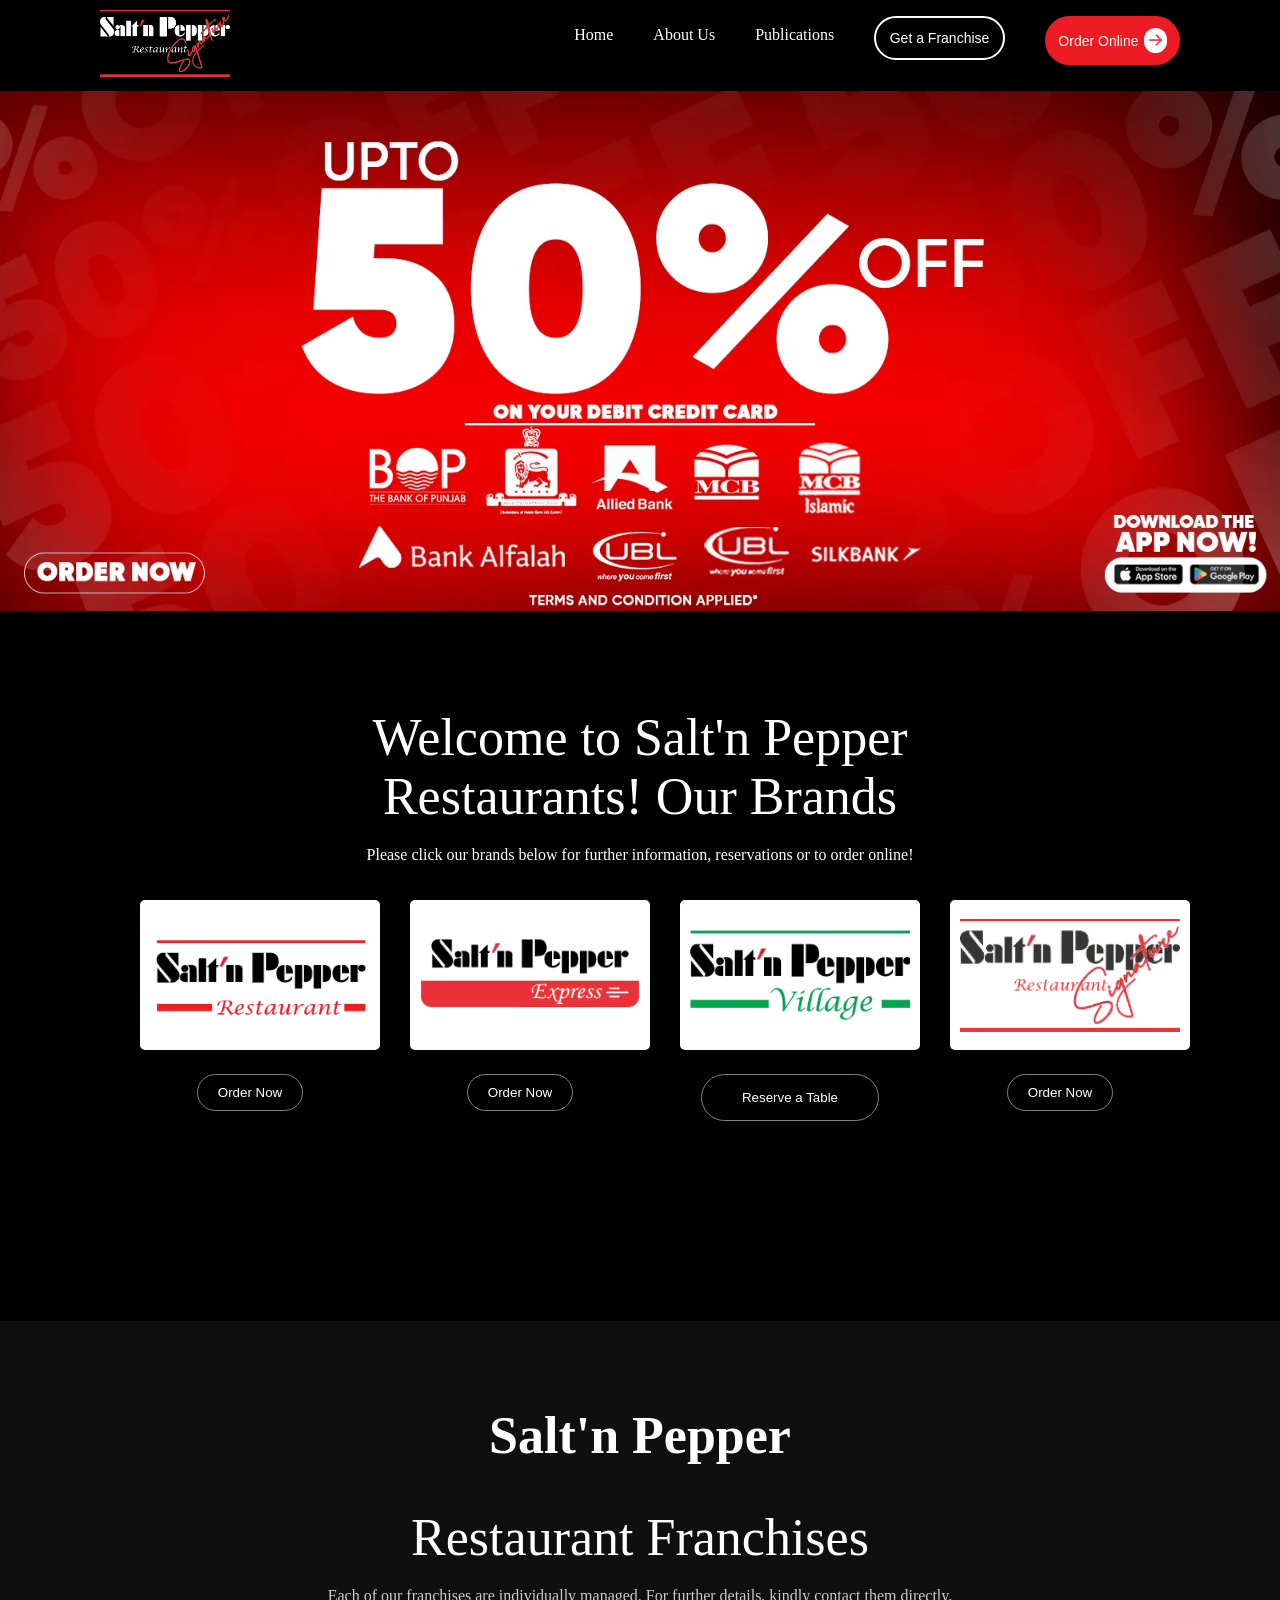
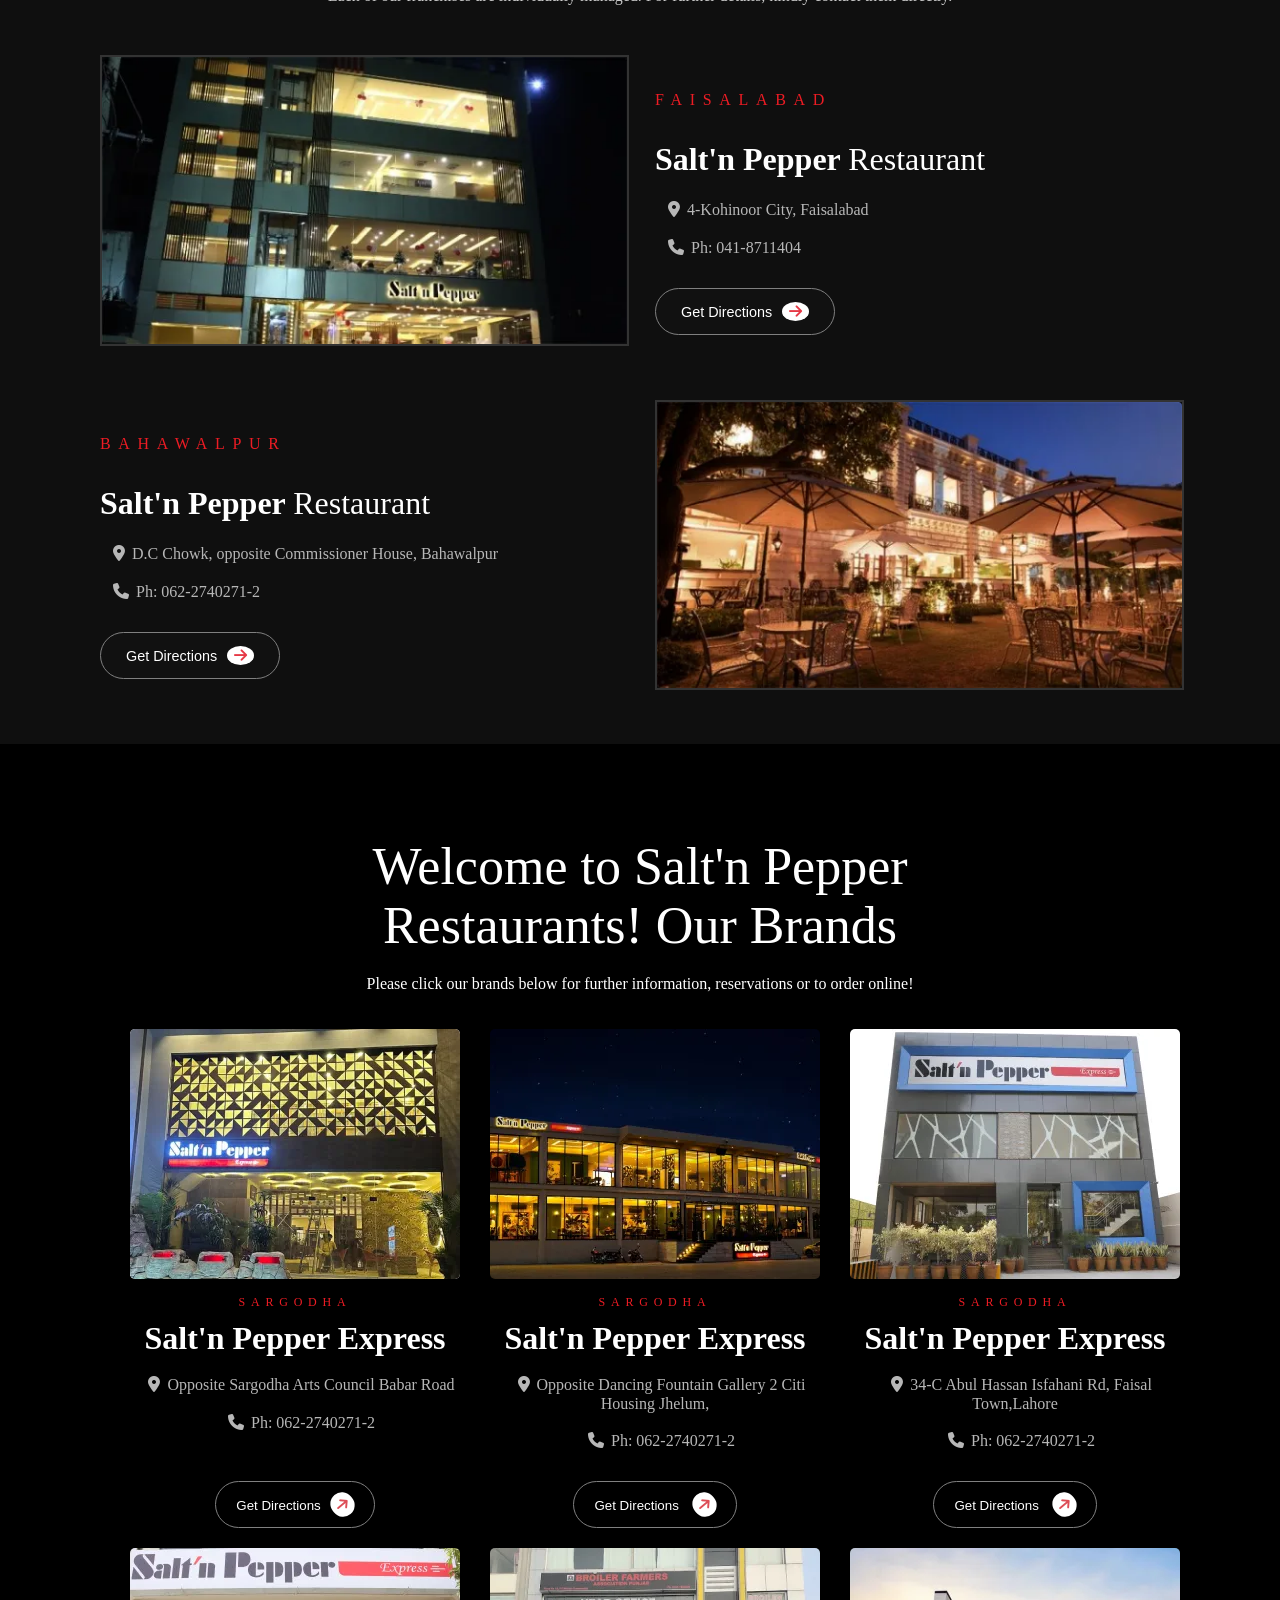
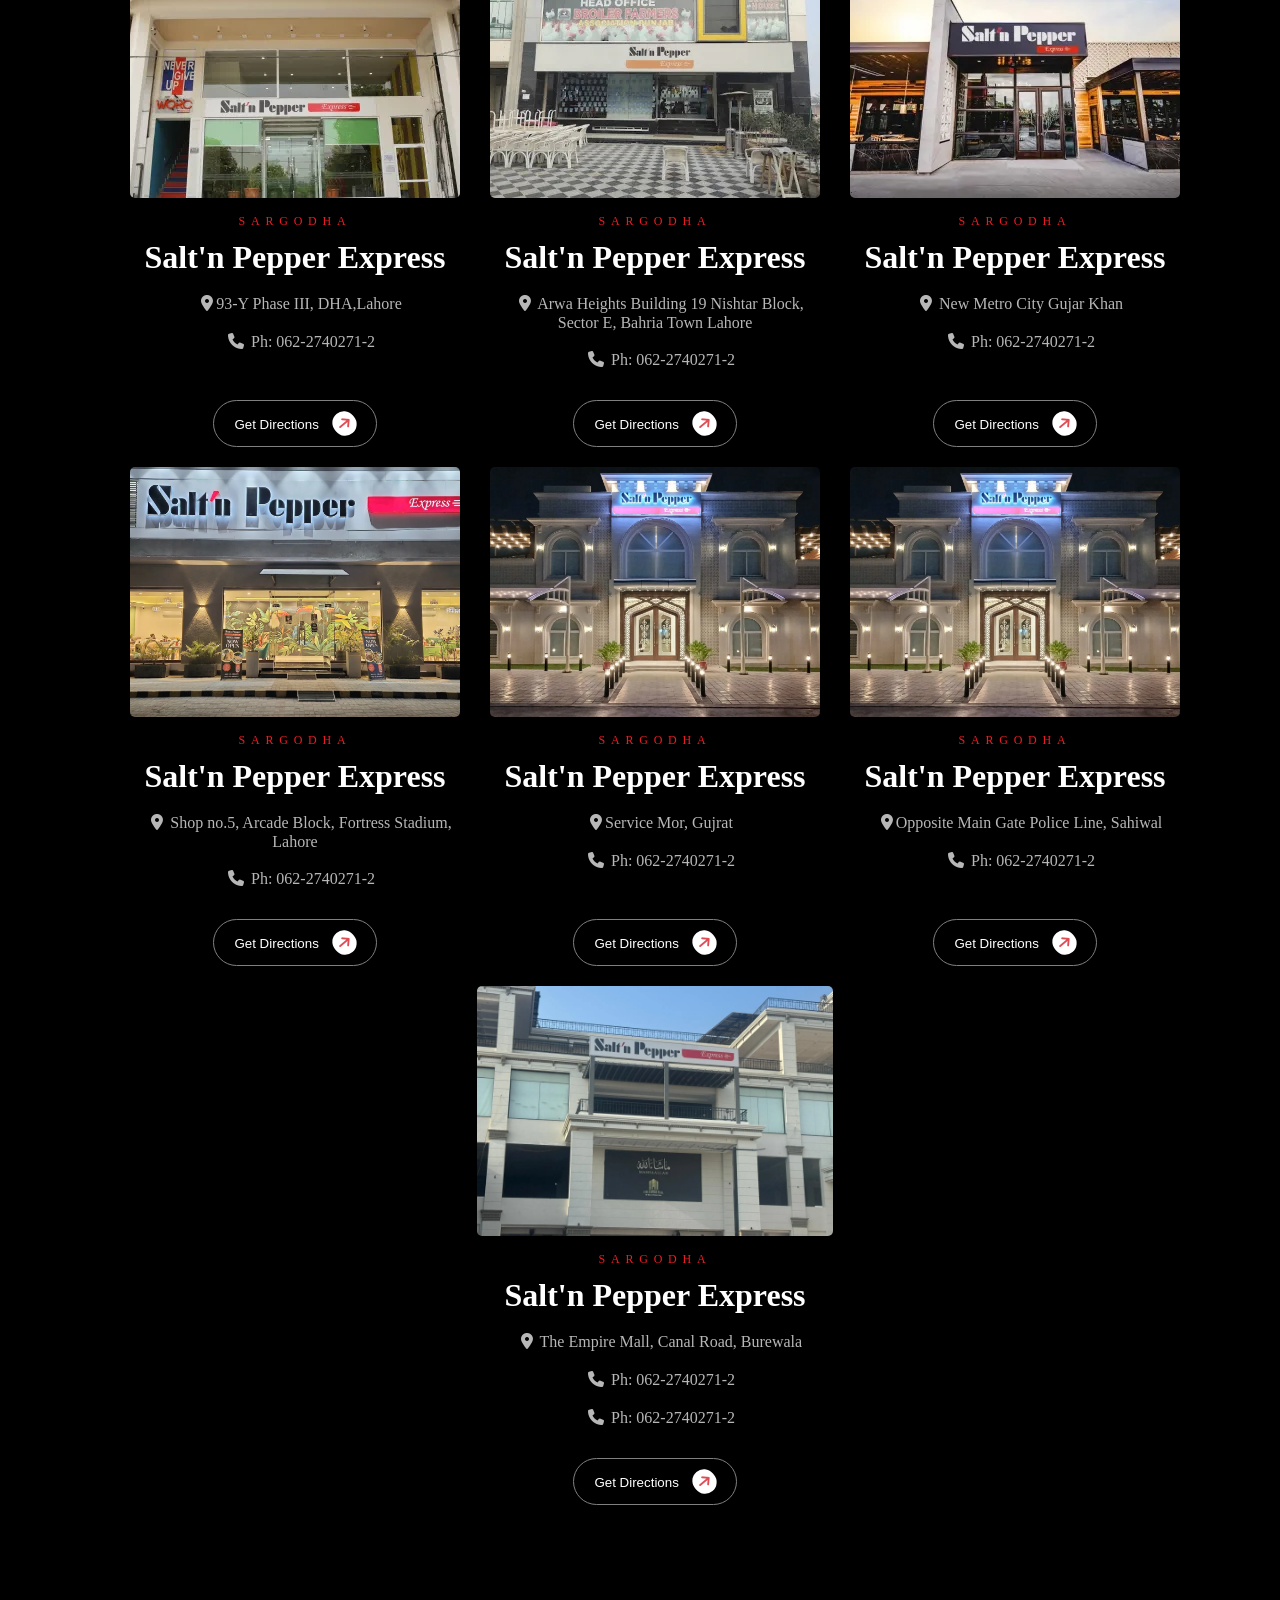
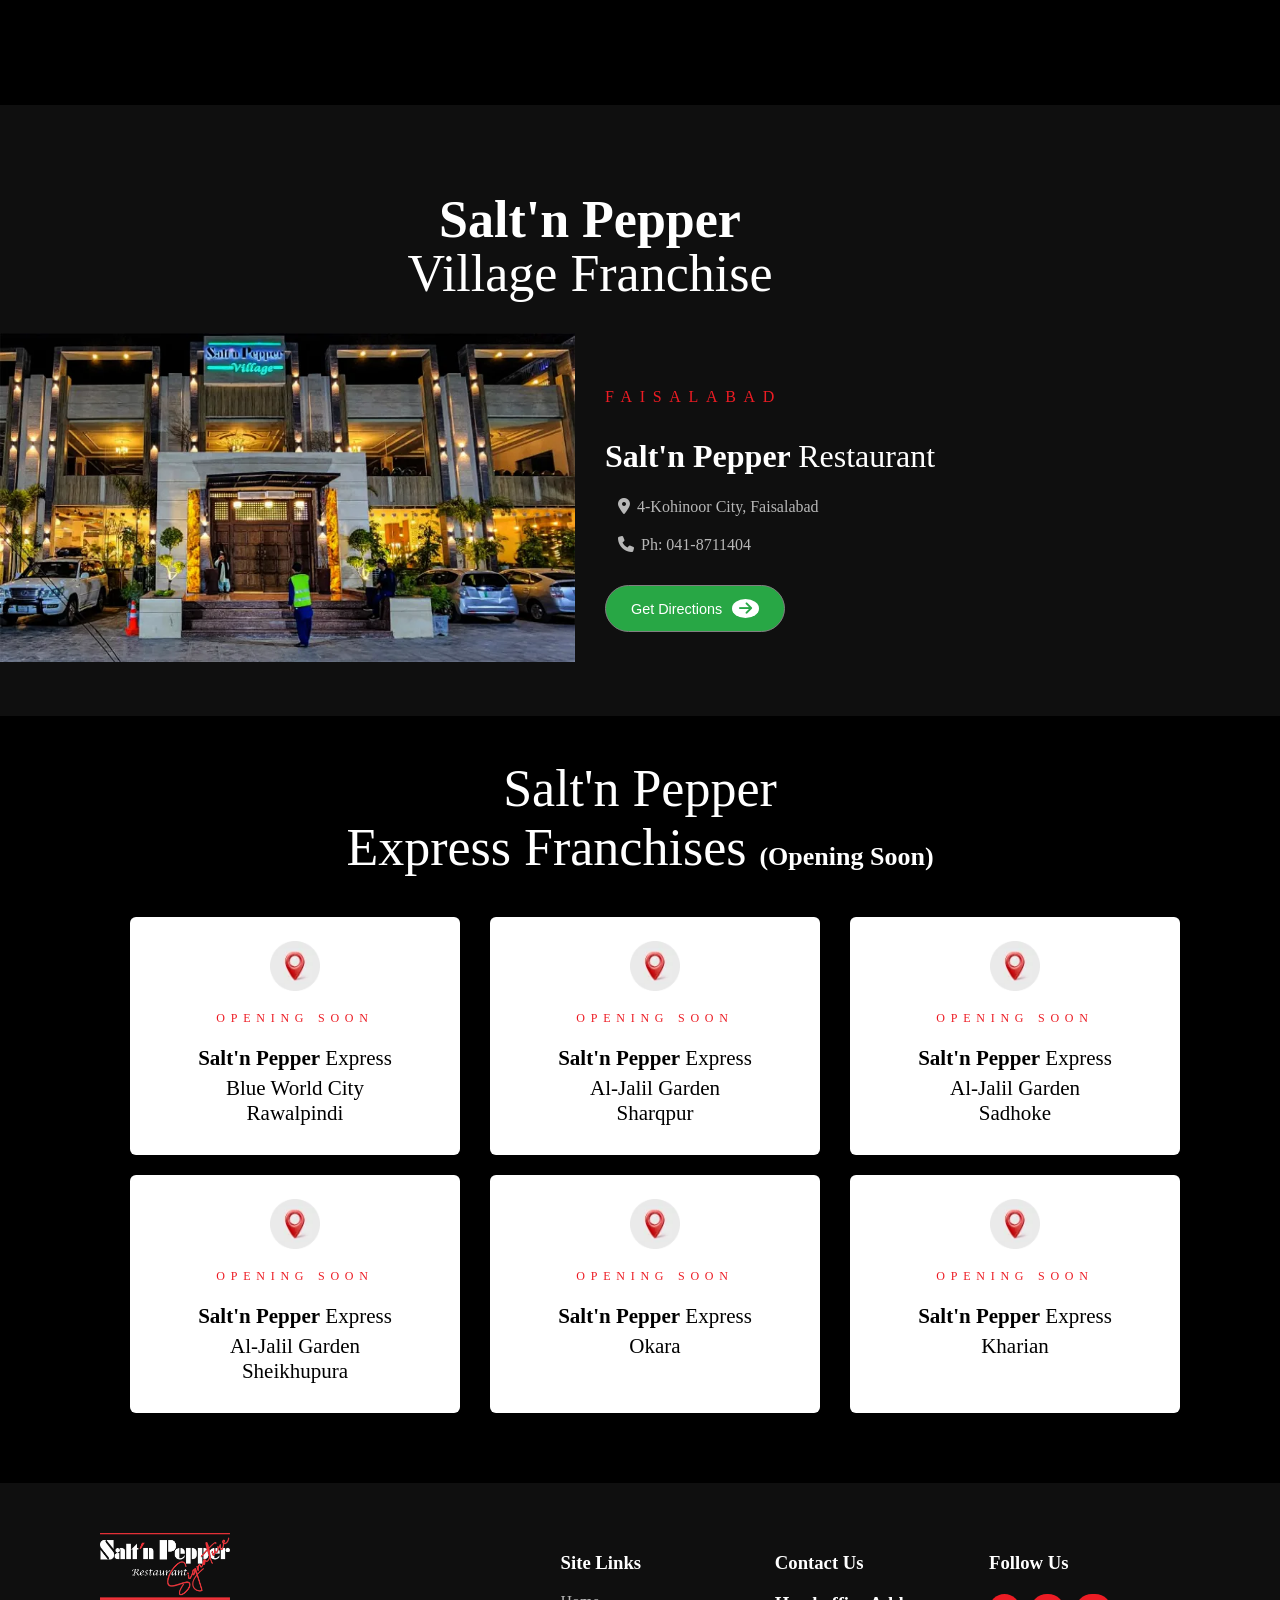
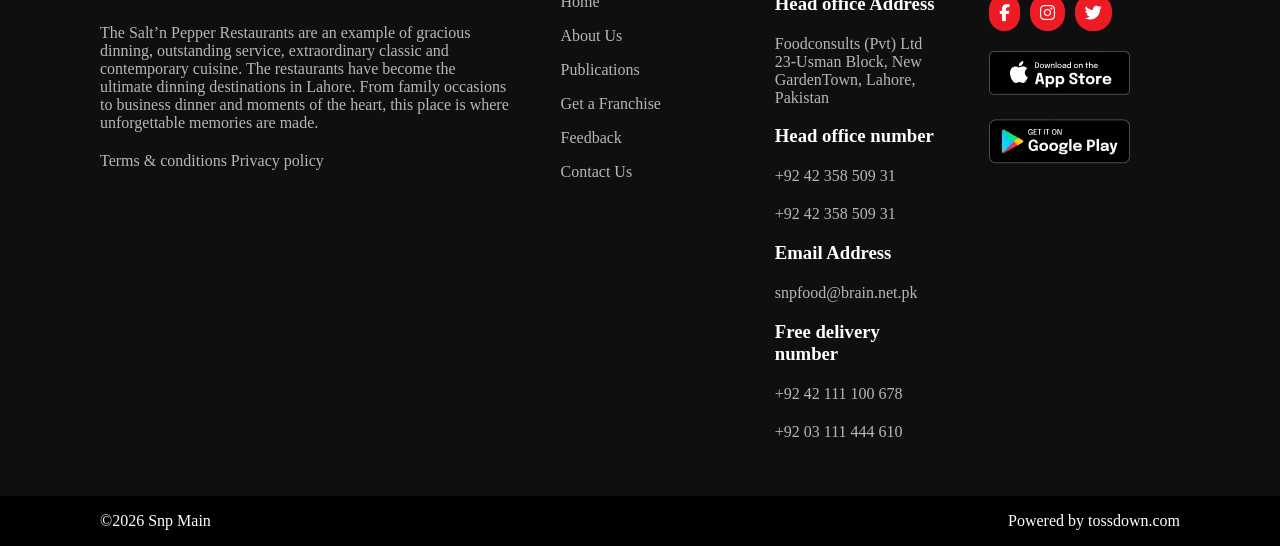
==== commit c2037924: "public page add" ====
--- a/index.html
+++ b/index.html
@@ -354,7 +354,7 @@
     </div>
   </div>
 
-  <!-- container6 -->
+  <!-- container6 footer -->
   <div class="container container6">
     <div class="footer section1">
       <div>
--- a/style.css
+++ b/style.css
@@ -134,7 +134,7 @@
 
 .container1 {
     /* width: 100%; */
-    padding: 50px;
+    padding: 50px 100px;
     margin: 0 auto;
     text-align: center;
     background-color: #0F0F0F;
